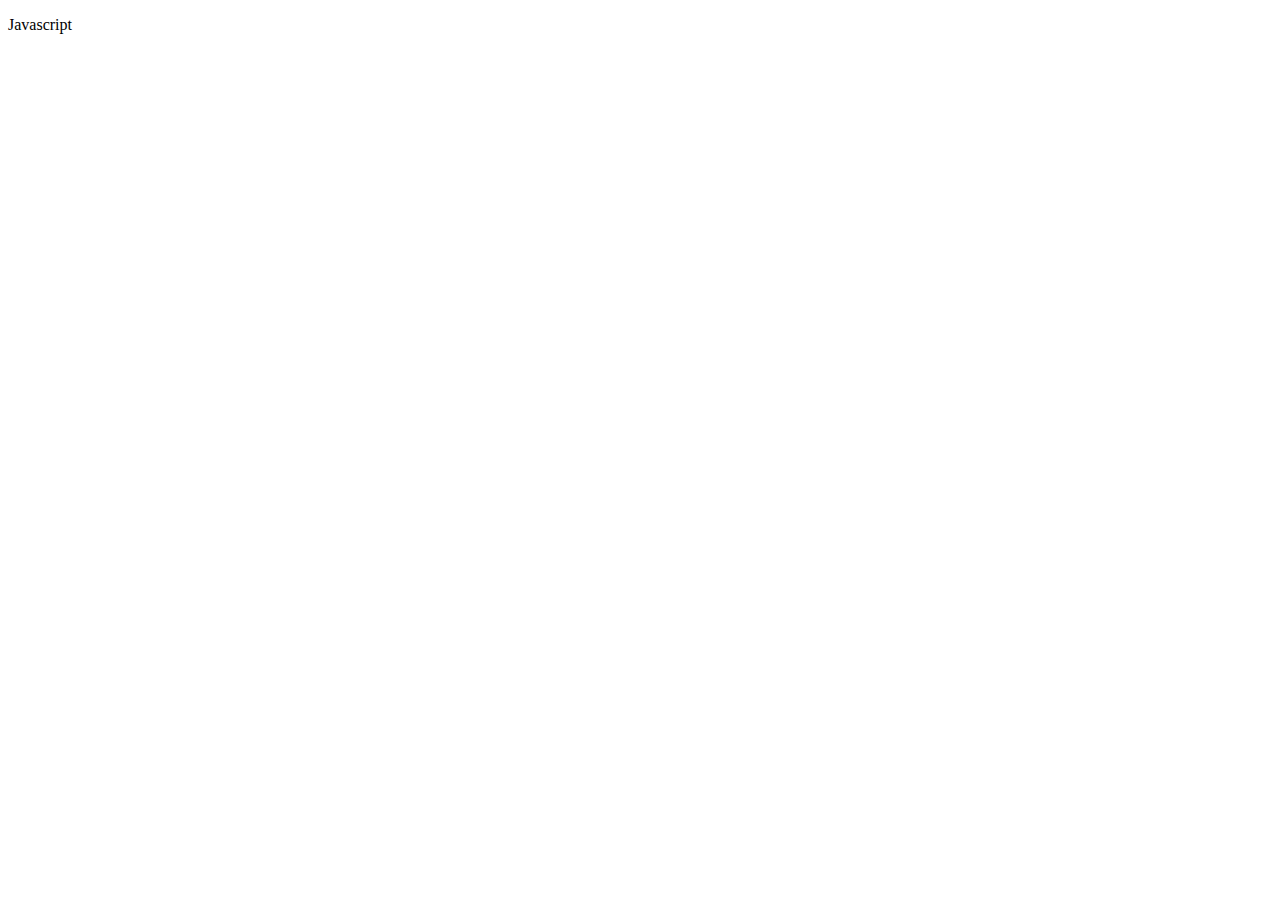
==== index.html @ bf5334f3 "advanced javascript" ====
<!DOCTYPE html>
<html lang="en">
<head>
  <meta charset="UTF-8">
  <meta name="viewport" content="width=device-width, initial-scale=1.0">
  <title>Document</title>
</head>
<body>
<p>Javascript</p>


<script type="module" src="./script.js"></script>
</body>
</html>
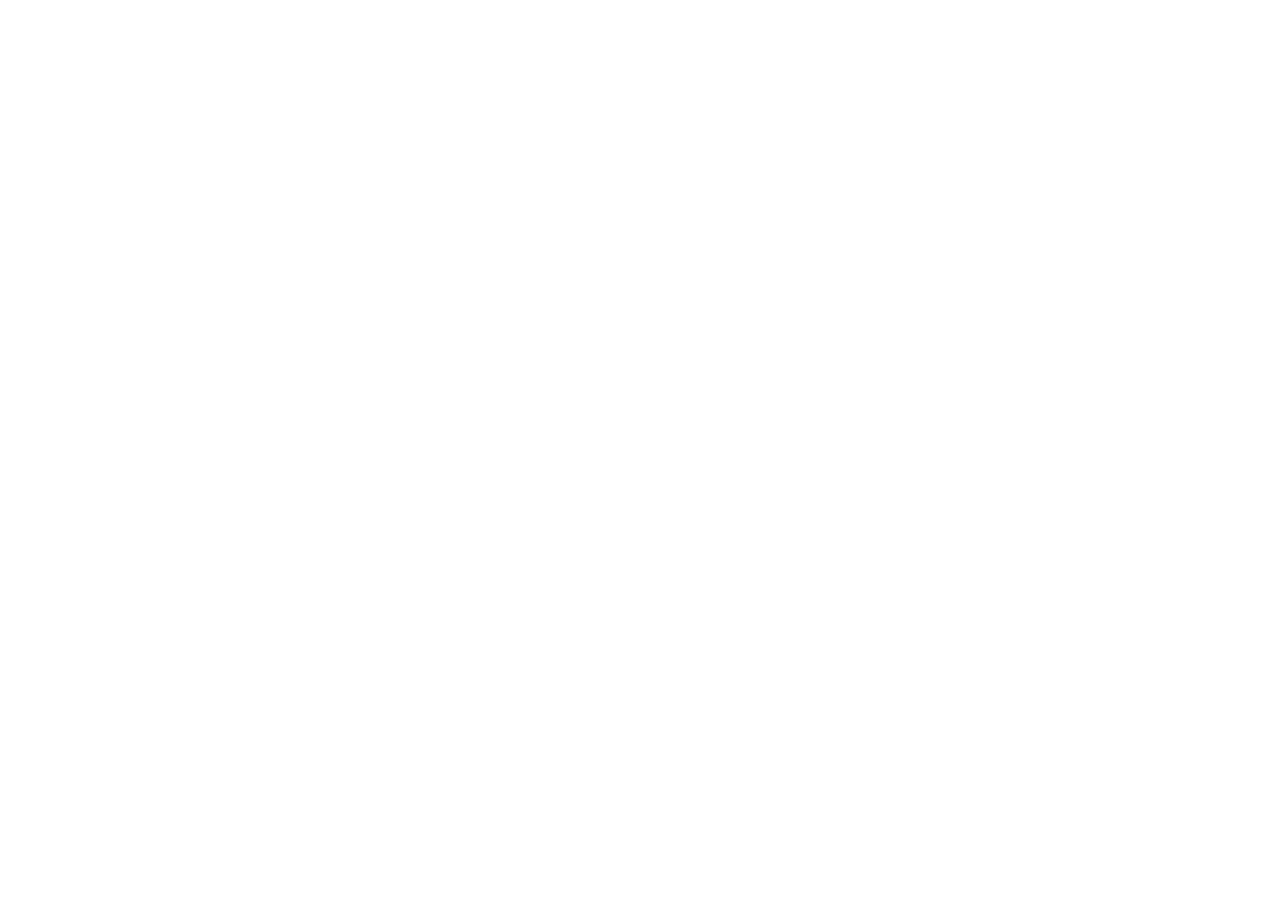
==== commit 60174728: "oop i javascript" ====
--- a/index.html
+++ b/index.html
@@ -6,9 +6,7 @@
   <title>Document</title>
 </head>
 <body>
-<p>Javascript</p>
-
-
-<script type="module" src="./script.js"></script>
+  
+  <script type="module" src="./script.js"></script>
 </body>
 </html>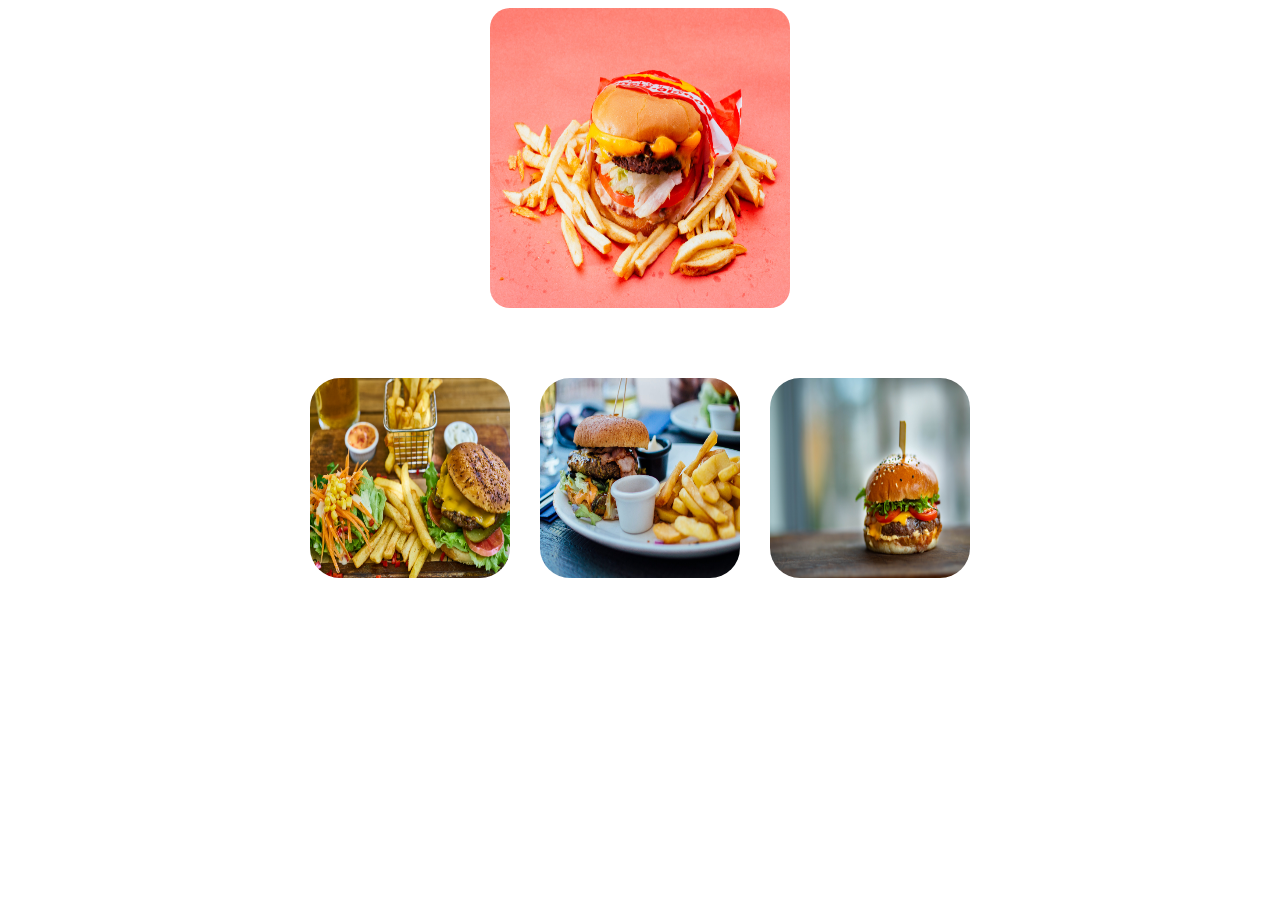
==== commit 560d7c68: "img hover function" ====
--- a/index.html
+++ b/index.html
@@ -5,8 +5,49 @@
   <meta name="viewport" content="width=device-width, initial-scale=1.0">
   <title>Document</title>
 </head>
+<style>
+  body{
+    display: flex;
+    gap: 70px;
+    flex-direction: column;
+    align-items: center;
+    justify-content: center;
+  }
+  img{
+    border-radius: 20px;
+  }
+  div{
+    display: flex;
+    gap: 30px;
+  }
+  div img{
+    width: 200px;
+    height: 200px;
+    border-radius: 30px;
+  }
+</style>
 <body>
-  
-  <script type="module" src="./script.js"></script>
+  <img src="./pexels-isaac-taylor-2119758.jpg" alt="" width="300px" height="300px" id="img">
+
+  <div>
+    <img src="./pexels-engin-akyurt-2725744.jpg" alt="" onmouseover="imghover(this)" onmouseleave="imgleave()">
+    <img src="./pexels-robin-stickel-70497.jpg" alt="" onmouseover="imghover(this)" onmouseleave="imgleave()">
+    <img src="./pexels-valeria-boltneva-1639565.jpg" alt="" onmouseover="imghover(this)" onmouseleave="imgleave()">
+  </div>
+
+  <script>
+  let img =document.querySelector("#img")
+  let div =document.querySelector("div img")
+
+  function imghover(a){
+     let data=a.getAttribute("src")
+     img.setAttribute("src",data)
+  }
+  function imgleave(){
+    img.setAttribute("src","./pexels-isaac-taylor-2119758.jpg") 
+  }
+  </script>
+
+  <script src="./script.js"></script>
 </body>
 </html>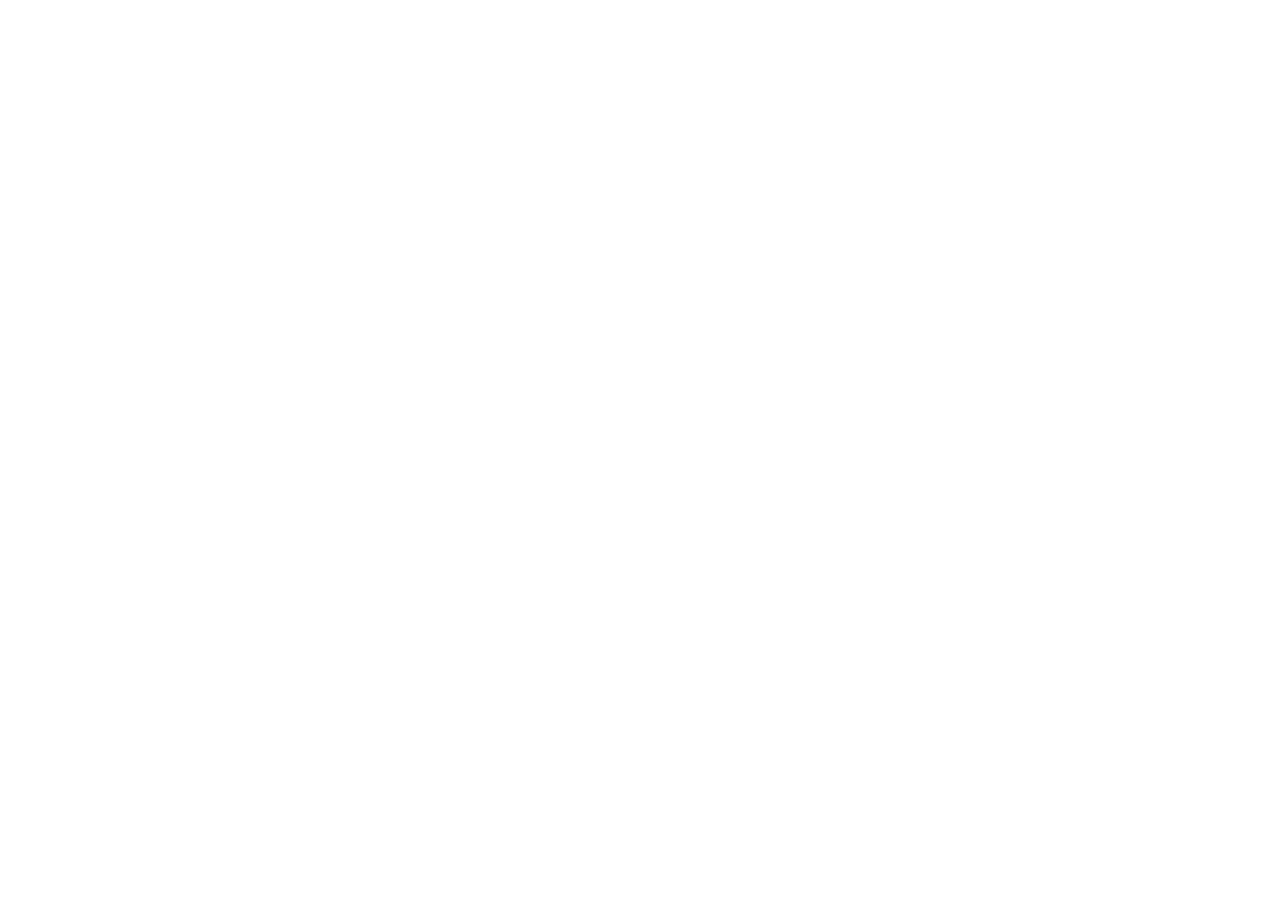
==== commit 921c3e98: "weather APIs" ====
--- a/index.html
+++ b/index.html
@@ -5,48 +5,8 @@
   <meta name="viewport" content="width=device-width, initial-scale=1.0">
   <title>Document</title>
 </head>
-<style>
-  body{
-    display: flex;
-    gap: 70px;
-    flex-direction: column;
-    align-items: center;
-    justify-content: center;
-  }
-  img{
-    border-radius: 20px;
-  }
-  div{
-    display: flex;
-    gap: 30px;
-  }
-  div img{
-    width: 200px;
-    height: 200px;
-    border-radius: 30px;
-  }
-</style>
 <body>
-  <img src="./pexels-isaac-taylor-2119758.jpg" alt="" width="300px" height="300px" id="img">
-
-  <div>
-    <img src="./pexels-engin-akyurt-2725744.jpg" alt="" onmouseover="imghover(this)" onmouseleave="imgleave()">
-    <img src="./pexels-robin-stickel-70497.jpg" alt="" onmouseover="imghover(this)" onmouseleave="imgleave()">
-    <img src="./pexels-valeria-boltneva-1639565.jpg" alt="" onmouseover="imghover(this)" onmouseleave="imgleave()">
-  </div>
-
-  <script>
-  let img =document.querySelector("#img")
-  let div =document.querySelector("div img")
-
-  function imghover(a){
-     let data=a.getAttribute("src")
-     img.setAttribute("src",data)
-  }
-  function imgleave(){
-    img.setAttribute("src","./pexels-isaac-taylor-2119758.jpg") 
-  }
-  </script>
+  
 
   <script src="./script.js"></script>
 </body>
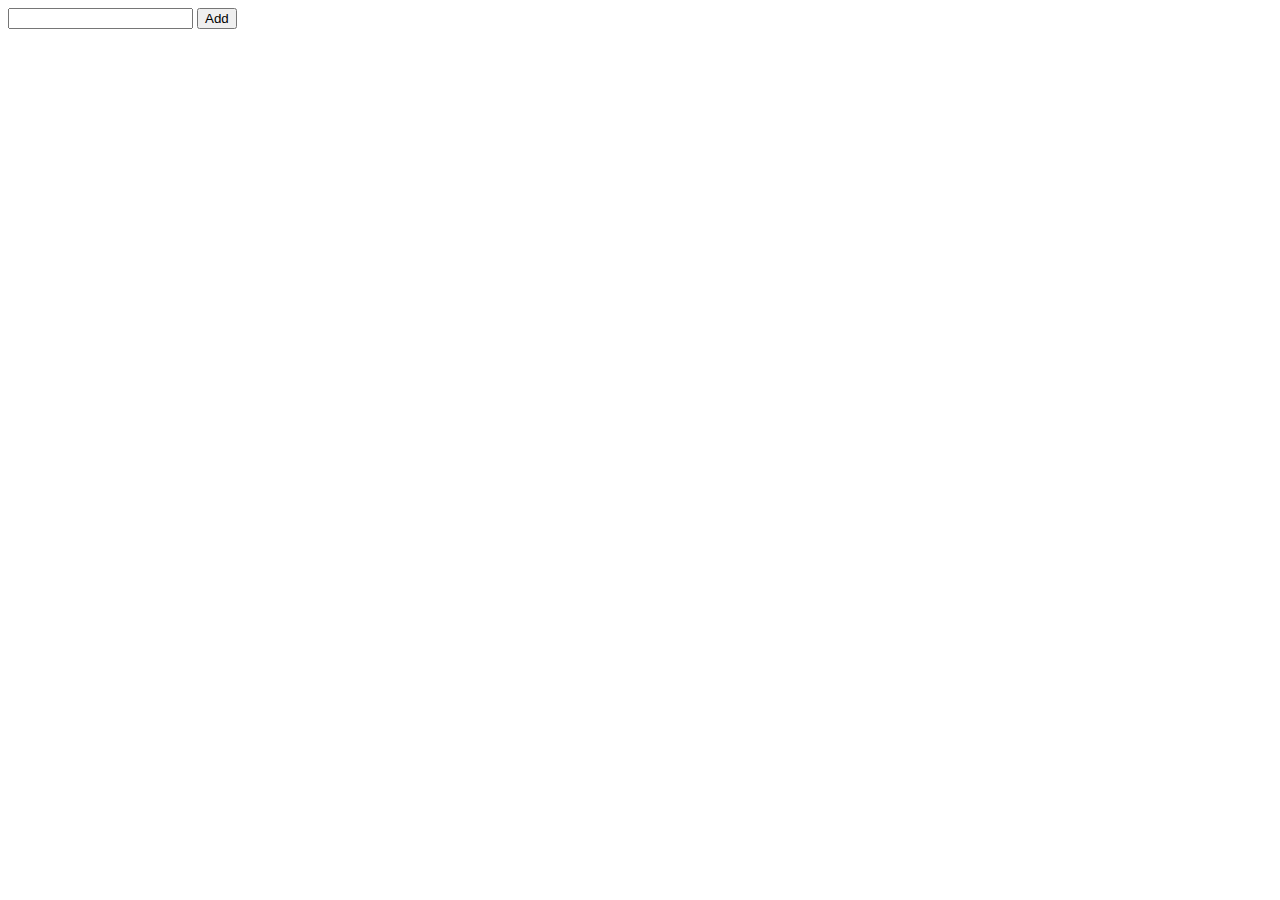
==== commit c8cf95c8: "Crud" ====
--- a/index.html
+++ b/index.html
@@ -7,7 +7,19 @@
 </head>
 <body>
   
+  <input type="search"  id="search">
+  <button>Add</button>
+  <ul>
+  </ul>
 
-  <script src="./script.js"></script>
+  <script>
+    let input=document.querySelector("#search")
+document.querySelector("button").addEventListener('click',function(){
+  document.querySelector("ul").innerHTML+=`
+  <li>${input.value}</li>
+  `
+})
+    
+  </script>
 </body>
 </html>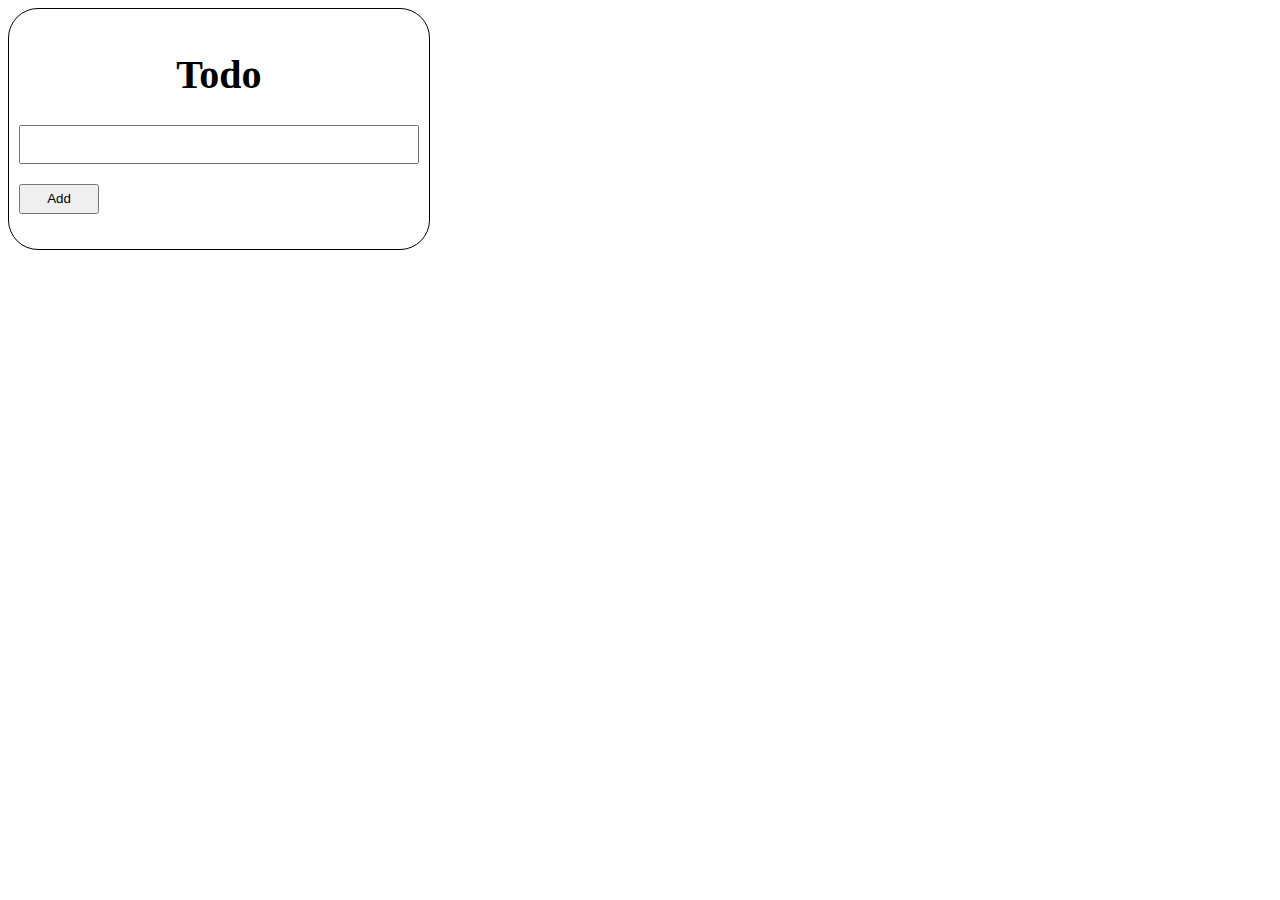
==== commit 1bd7451f: "Crud" ====
--- a/index.html
+++ b/index.html
@@ -5,21 +5,60 @@
   <meta name="viewport" content="width=device-width, initial-scale=1.0">
   <title>Document</title>
 </head>
+<style>
+  .todo{
+    width: 400px;
+    height: inherit;
+    border: 1px solid black;
+    border-radius: 30px;
+    padding: 15px 10px;
+    display: flex;
+    flex-direction: column;
+
+  }
+  .todo h1{
+    font-size: 40px;
+    font-weight: bold;
+    text-align: center;
+  }
+  .todo input{
+    width: 100%;
+    padding: 10px;
+    margin-bottom: 20px;
+  }
+  .todo button{
+    width: 80px;
+    height: 30px;
+  }
+.list{
+  display: flex;
+  flex-direction: column;
+  width: 100%;
+  padding: 10px;
+  
+}
+.list button{
+  margin-right: 10px;
+}
+#item{
+  border: 1px solid black;
+  width: 90%;
+  display: flex;
+  padding: 10px;
+  justify-content: space-between;
+  align-self: center;
+}
+</style>
 <body>
-  
-  <input type="search"  id="search">
-  <button>Add</button>
-  <ul>
-  </ul>
-
-  <script>
-    let input=document.querySelector("#search")
-document.querySelector("button").addEventListener('click',function(){
-  document.querySelector("ul").innerHTML+=`
-  <li>${input.value}</li>
-  `
-})
-    
-  </script>
+  <div class="todo">
+    <h1>Todo</h1>
+    <input type="search"  id="add"> <button class="add">Add</button>
+    <div class="list">
+      <!-- <div id="item">
+      <p>task1</p> <div><button onclick="del()">Delete</button> <button onclick="edit()">Edit</button></div>
+    </div> -->
+    </div>
+  </div>
+  <script src="./script.js"></script>
 </body>
 </html>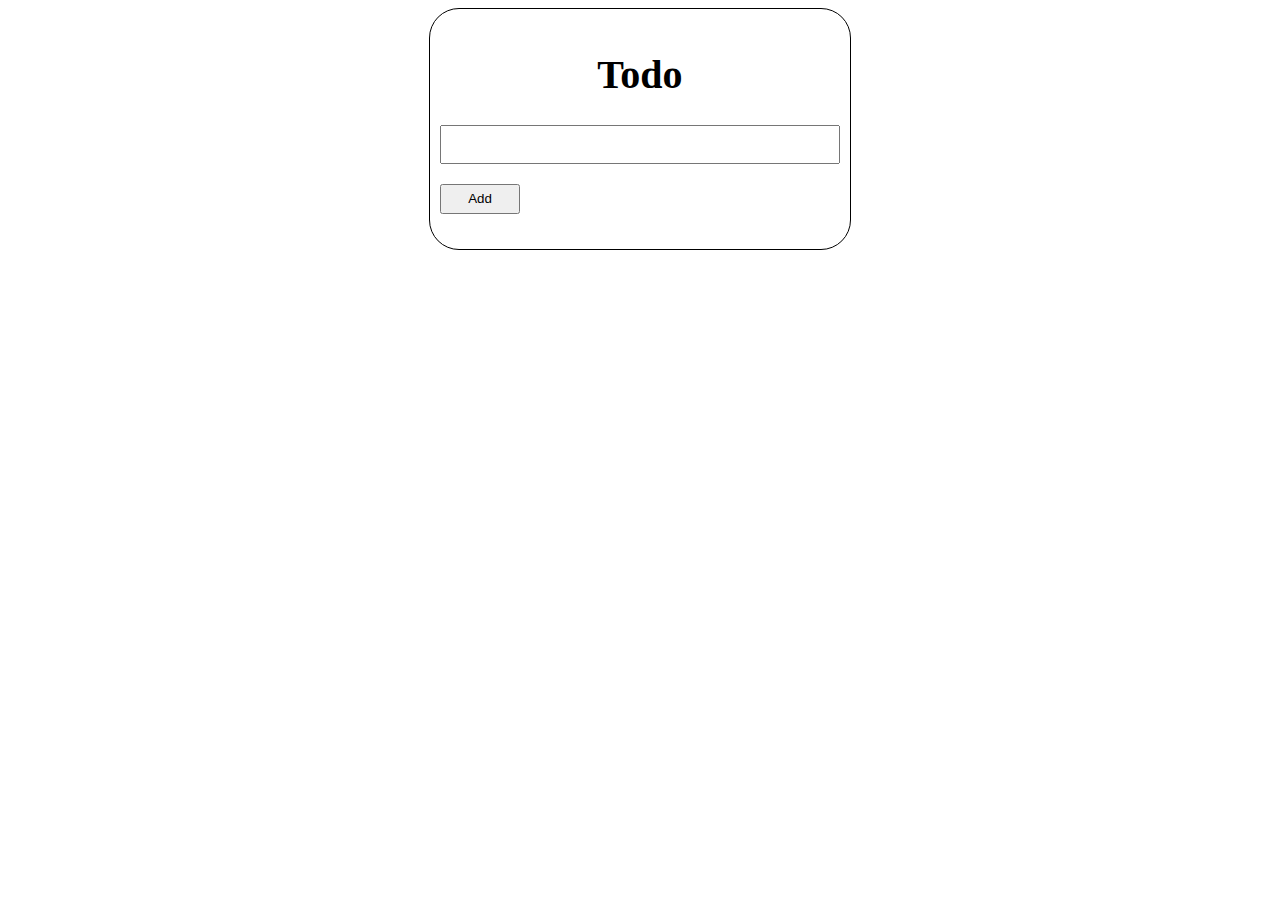
==== commit f9078025: "Crud" ====
--- a/index.html
+++ b/index.html
@@ -6,6 +6,11 @@
   <title>Document</title>
 </head>
 <style>
+  body{
+    display: flex;
+    justify-content: center;
+    align-items: center;
+  }
   .todo{
     width: 400px;
     height: inherit;
@@ -34,6 +39,7 @@
   display: flex;
   flex-direction: column;
   width: 100%;
+  gap: 10px;
   padding: 10px;
   
 }
@@ -51,12 +57,10 @@
 </style>
 <body>
   <div class="todo">
-    <h1>Todo</h1>
-    <input type="search"  id="add"> <button class="add">Add</button>
+    <h1 contenteditable="true">Todo</h1>
+    <input type="search"  id="add" required> <button class="add">Add</button>
     <div class="list">
-      <!-- <div id="item">
-      <p>task1</p> <div><button onclick="del()">Delete</button> <button onclick="edit()">Edit</button></div>
-    </div> -->
+     
     </div>
   </div>
   <script src="./script.js"></script>
